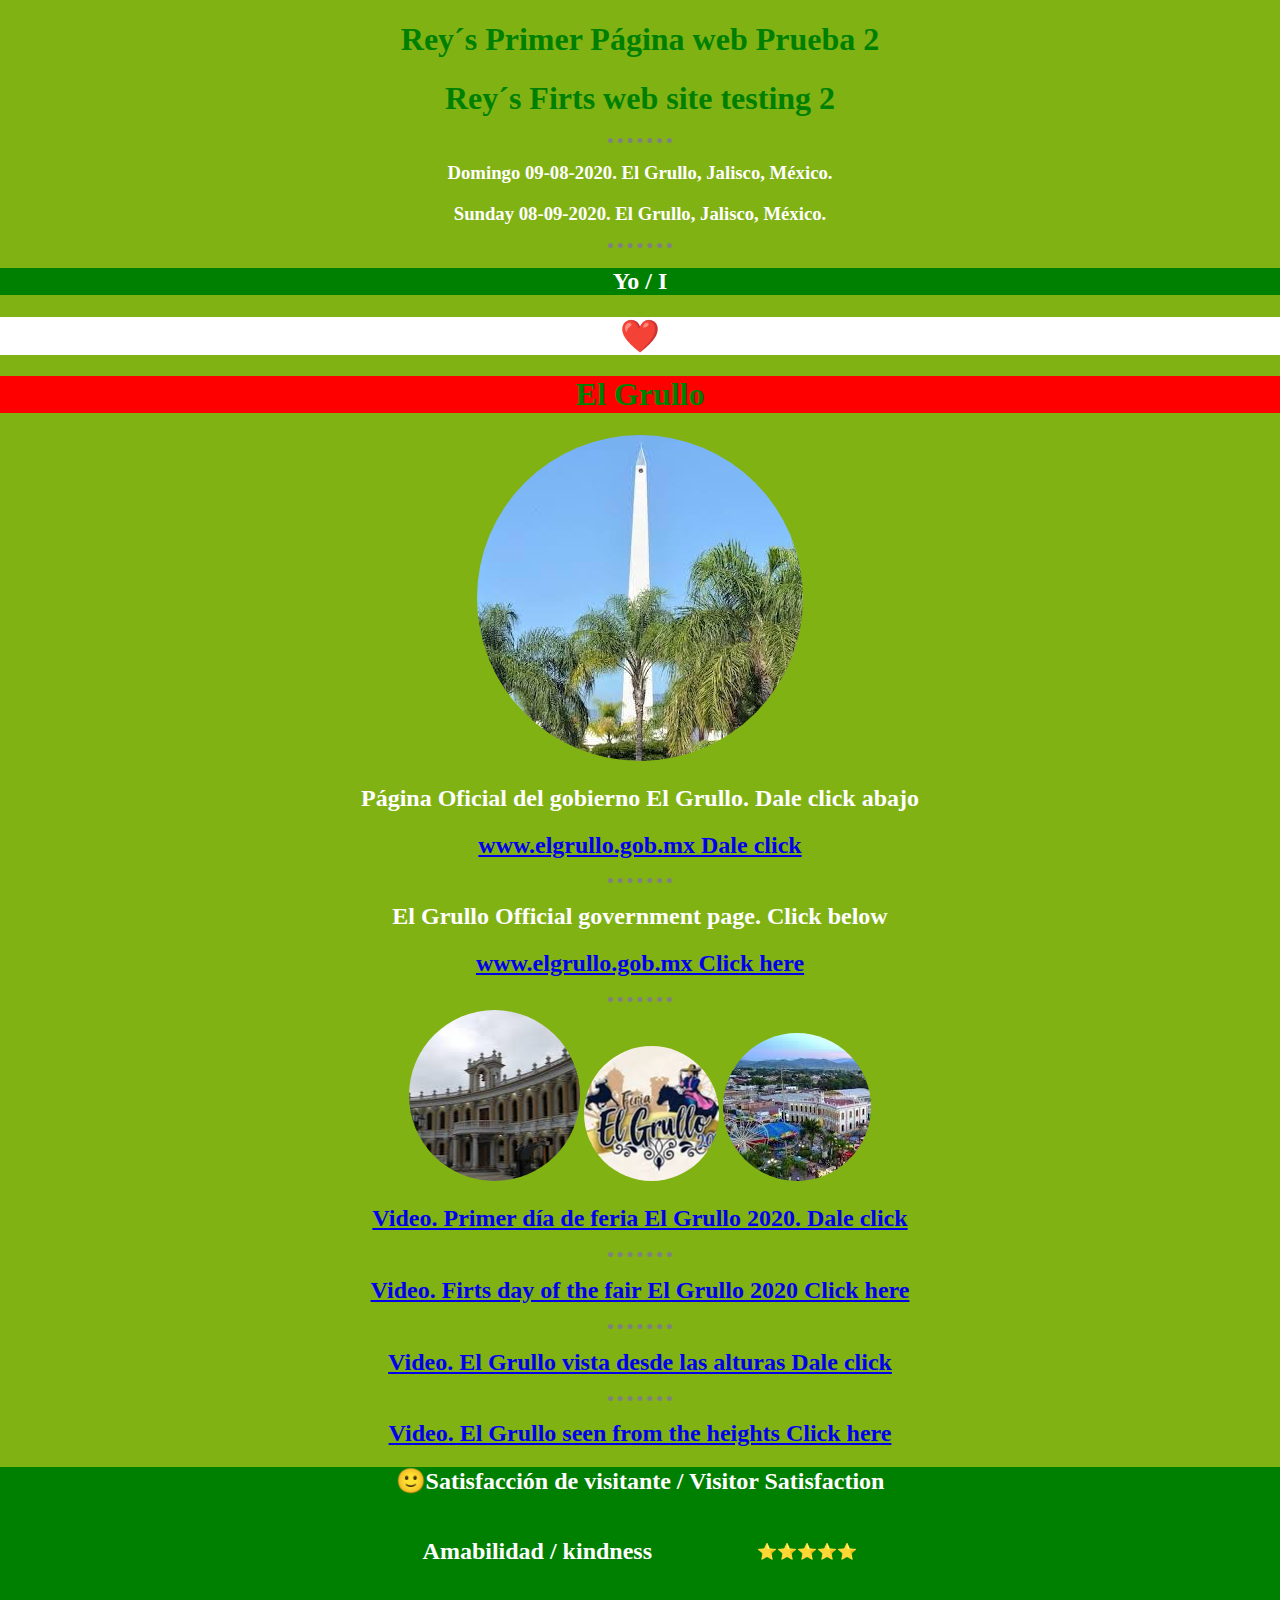
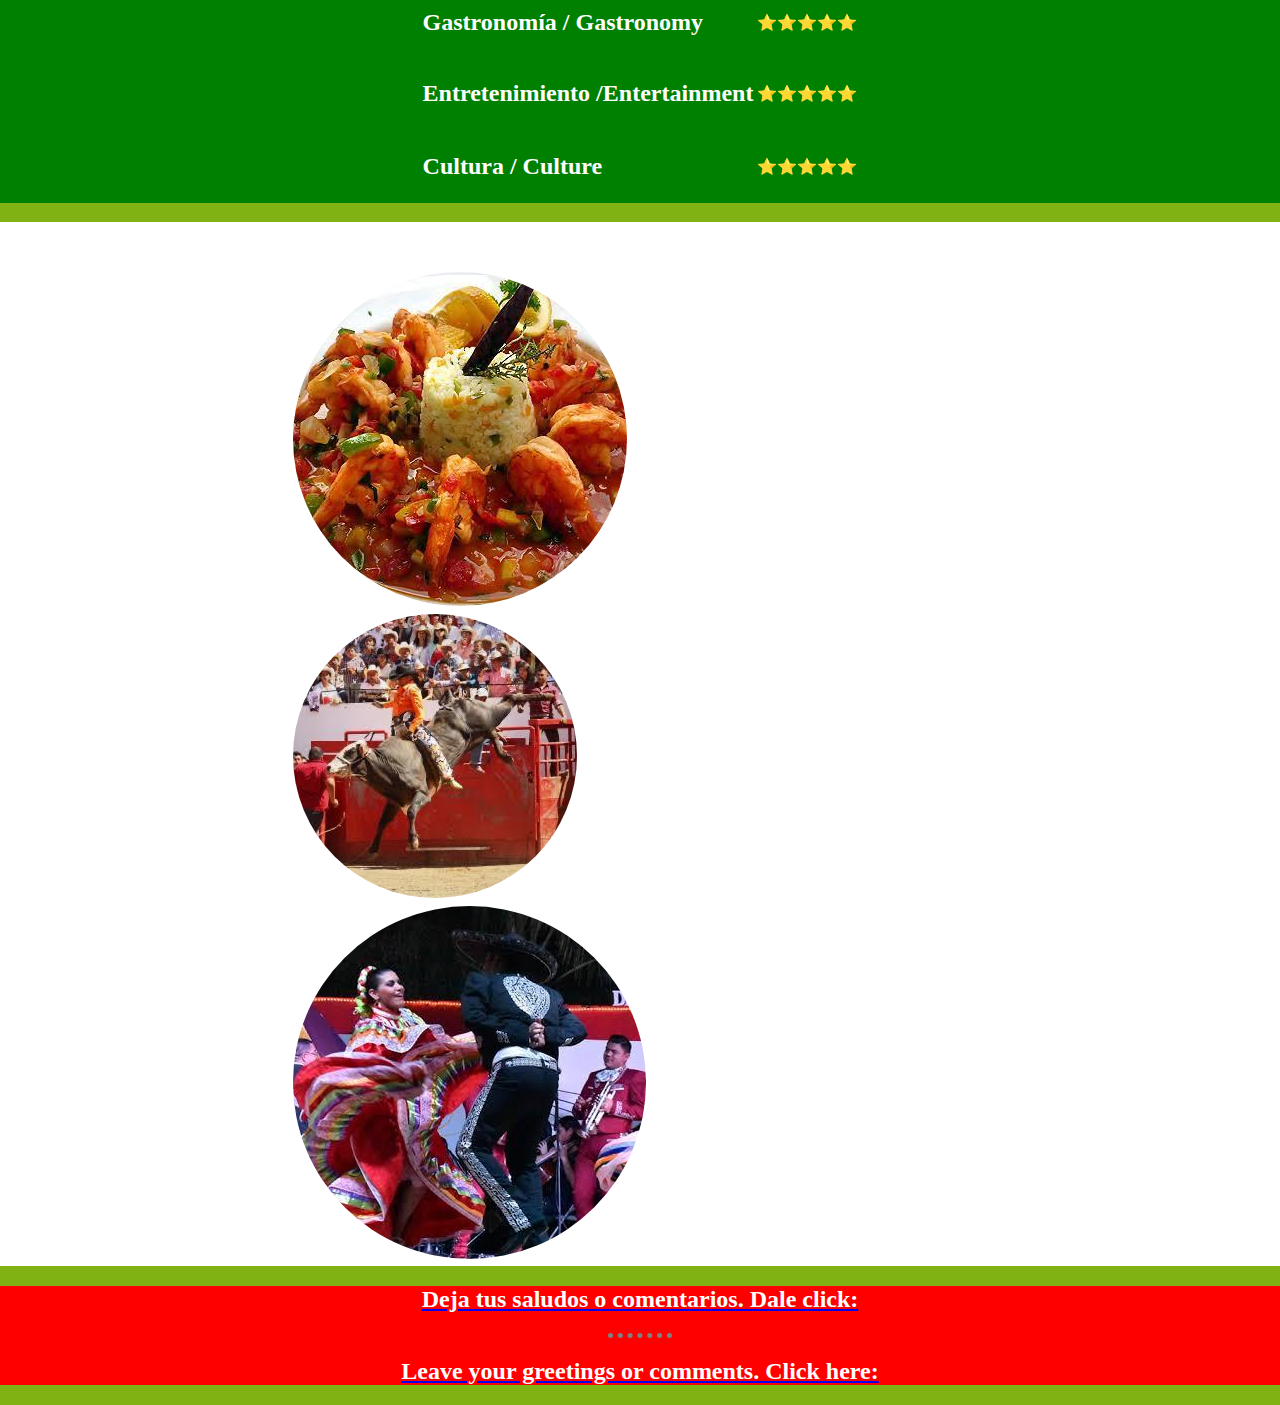
==== index.html @ 21946b1b "Update index.html" ====
<!DOCTYPE html>
<html lang="en" dir="ltr">
<head>
  <meta charset="utf-8">
    <title>ℛey´s Firts web Site</title>
  <link rel="stylesheet" href="CSS\styles.css">

</head>
<body>

  <center>
    <h1>Rey´s Primer Página web Prueba 2</h1>
    <h1>Rey´s Firts web site testing 2</h1>
  </center>
<hr>
<center>
  <p><h3>Domingo 09-08-2020. El Grullo, Jalisco, México.<span class=""></span></h3></p>
<p><h3>Sunday 08-09-2020. El Grullo, Jalisco, México.<span class=""></span></h3></p>

<hr />
<div class="YO" alt="YO">
  <h2>Yo / I</h2>
</div>
<div class="LOVE" alt="LOVE">
  <h1>❤️</h1>
</div>
<div class="GRULLO" alt="GRULLO">
  <h1>El Grullo</h1>
</div>
</center>
<center>



<img src="obelisco circulo.png" alt="El Grullo">
</center>

<center>


<h2>Página Oficial del gobierno El Grullo. Dale click abajo</h2>
  <h2><a href="https://elgrullo.gob.mx/">www.elgrullo.gob.mx Dale click</a></h2>
<hr />

  <h2>El Grullo Official government page. Click below</h2>
    <h2><a href="https://elgrullo.gob.mx/">www.elgrullo.gob.mx Click here</a></h2>
    <hr />
  </center>
    <center>
      <img class="obelisco"src="presidencia circulo.png" alt="obelisco-img">
      <img class="feria"src="feria el grullo circulo.png" alt="feria-img">
<img class="alturas"src="alturas.png" alt="alturas-img">
    </center>
<center>
  <h2><a href="Primer día de Feria El Grullo 2020.html">Video. Primer día de feria El Grullo 2020. Dale click</a></h2>
  <hr>
  <h2><a href="Primer día de Feria El Grullo 2020.html">Video. Firts day of the fair El Grullo 2020 Click here</a></h2>
</center>
  <hr />
  <center>
<h2><a href="El Grullo vista desde las alturas.html">Video. El Grullo vista desde las alturas Dale click</a></h2>
<hr>
<h2><a href="El Grullo vista desde las alturas.html">Video. El Grullo seen from the heights Click here</a></h2>


<div class="VISITA" alt="VISITA">
</table>

<h2>🙂Satisfacción de visitante / Visitor Satisfaction</h2>
<table cellspacin= "20">
<tr>
  <td><h2><strong>Amabilidad / kindness</strong></h2></td>
  <td>⭐⭐⭐⭐⭐</td>
</tr>
<tr>
  <td><h2><strong>Gastronomía / Gastronomy</strong></h2></td>
  <td>⭐⭐⭐⭐⭐</td>
</tr>
<tr>
  <td><h2><strong>Entretenimiento /Entertainment</strong></h2></td>
  <td>⭐⭐⭐⭐⭐</td>
  <tr>
    <tr>
  <td><h2><strong>Cultura / Culture</strong></h2></td>
  <td>⭐⭐⭐⭐⭐</td>
</tr>
</table>

</div>
<div class="GUSTO" alt="GUSTO">
      <h2>A ti que te gusta de El Grullo? What do you like about El Grullo?</h2>
      <table cellspacin="20">
        <tr>
          <td><img class="obelisco"src="camaron circulo.png" alt="feria-img"></td>
          <td><h2><strong>Gastronomía / Gastronomy</strong></h2></td>
        </tr>
        <tr>
          <td><img class="feria"src="jaripeo circulo.png" alt="alturas-img"></td>
          <td><h2><strong>Entretenimiento / Entertainment</strong></h2></td>
        </tr>
            <tr>
          <td><img class="alturas"src="cultura circulo.png" alt="alturas-img"></td>
          <td><h2><strong>Cultura / Culture</strong></h2></td>
        </tr>
      </table>

      </div>
<div class="CONTACTO" alt="CONTACTO">
      <a href="contacto.html"><h2>Deja tus saludos o comentarios. Dale click:</h2></a>
<hr>
<a href="contacto.html"><h2>Leave your greetings or comments. Click here:</h2></a>
</hr>
</center>
  </div>
</body>

</html>
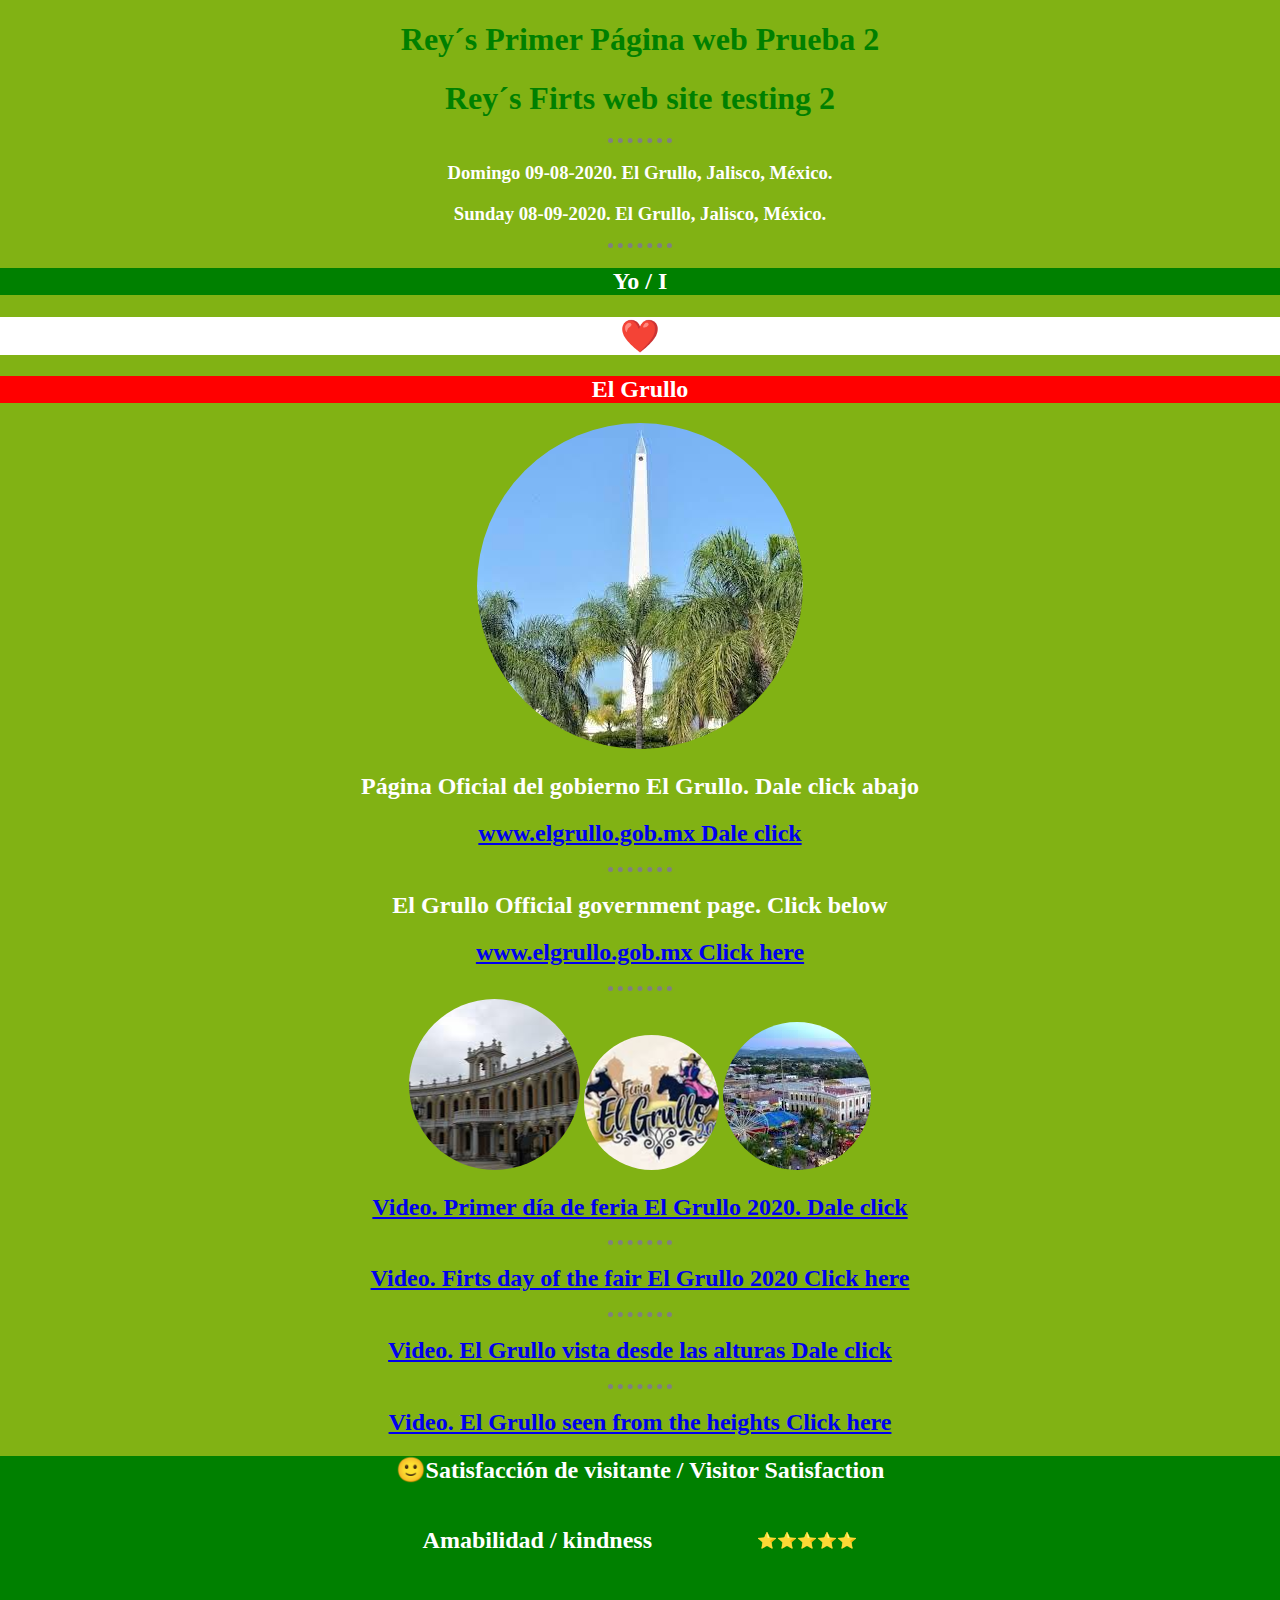
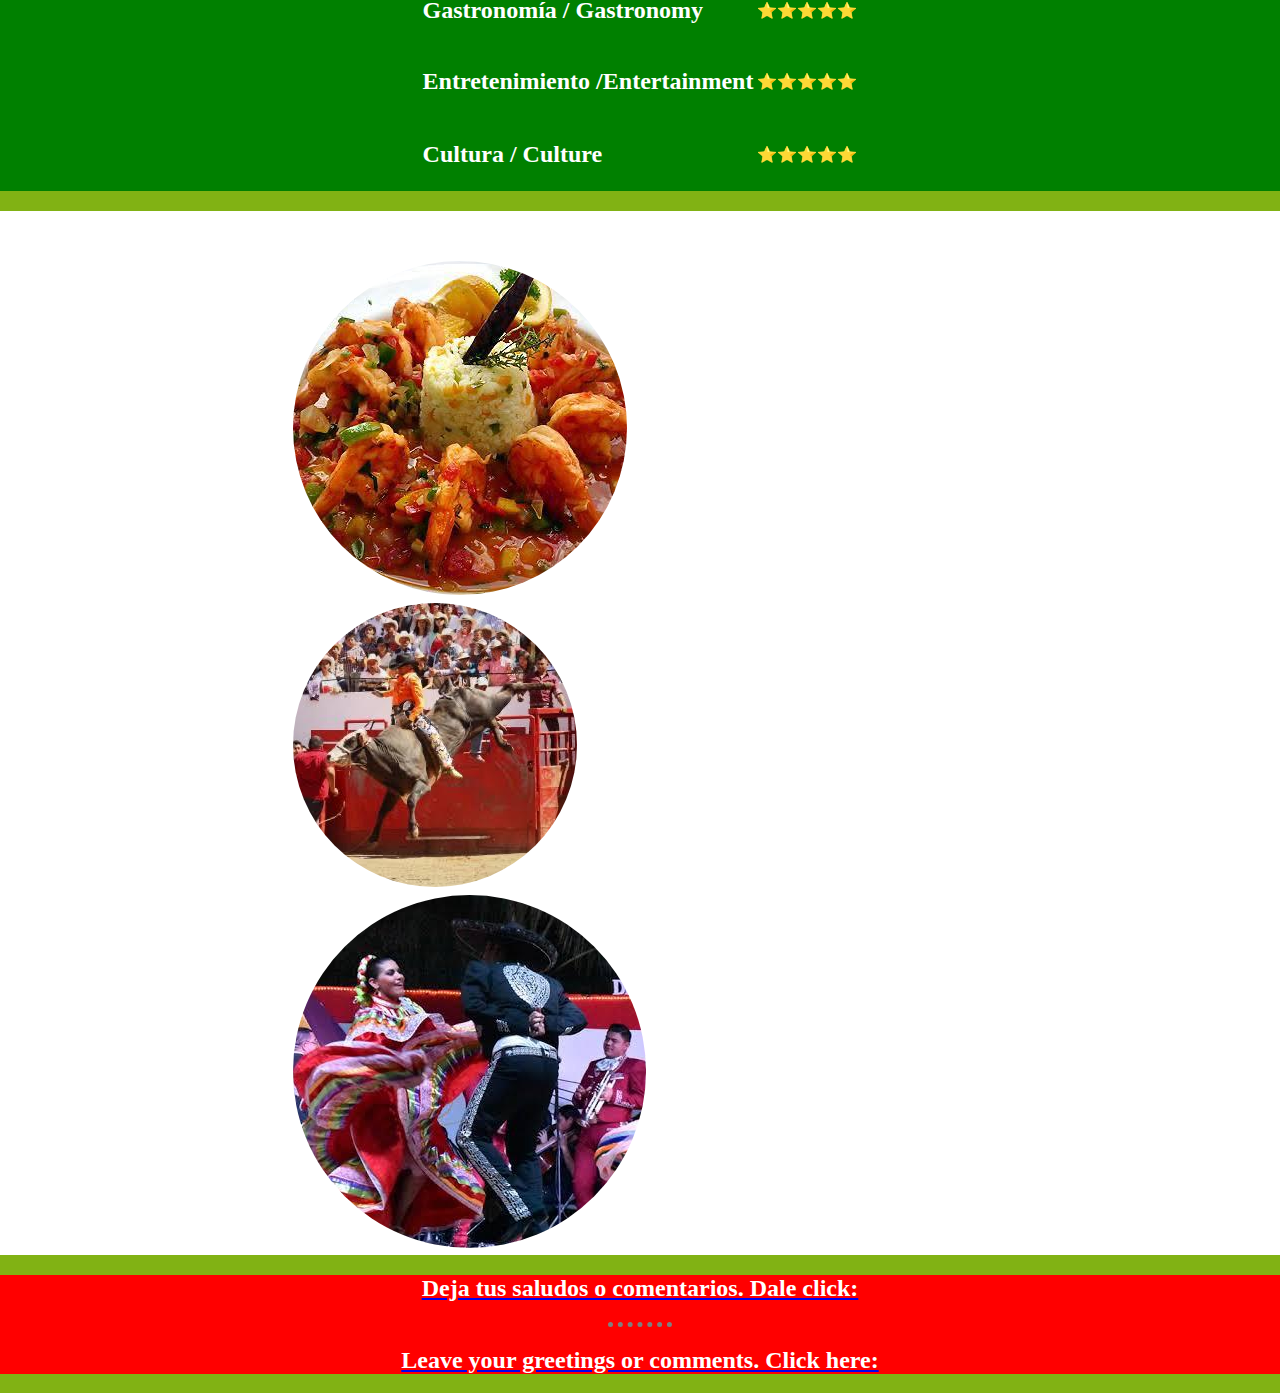
==== commit 83d1a666: "Update index.html" ====
--- a/index.html
+++ b/index.html
@@ -25,7 +25,7 @@
   <h1>❤️</h1>
 </div>
 <div class="GRULLO" alt="GRULLO">
-  <h1>El Grullo</h1>
+  <h2>El Grullo</h2>
 </div>
 </center>
 <center>
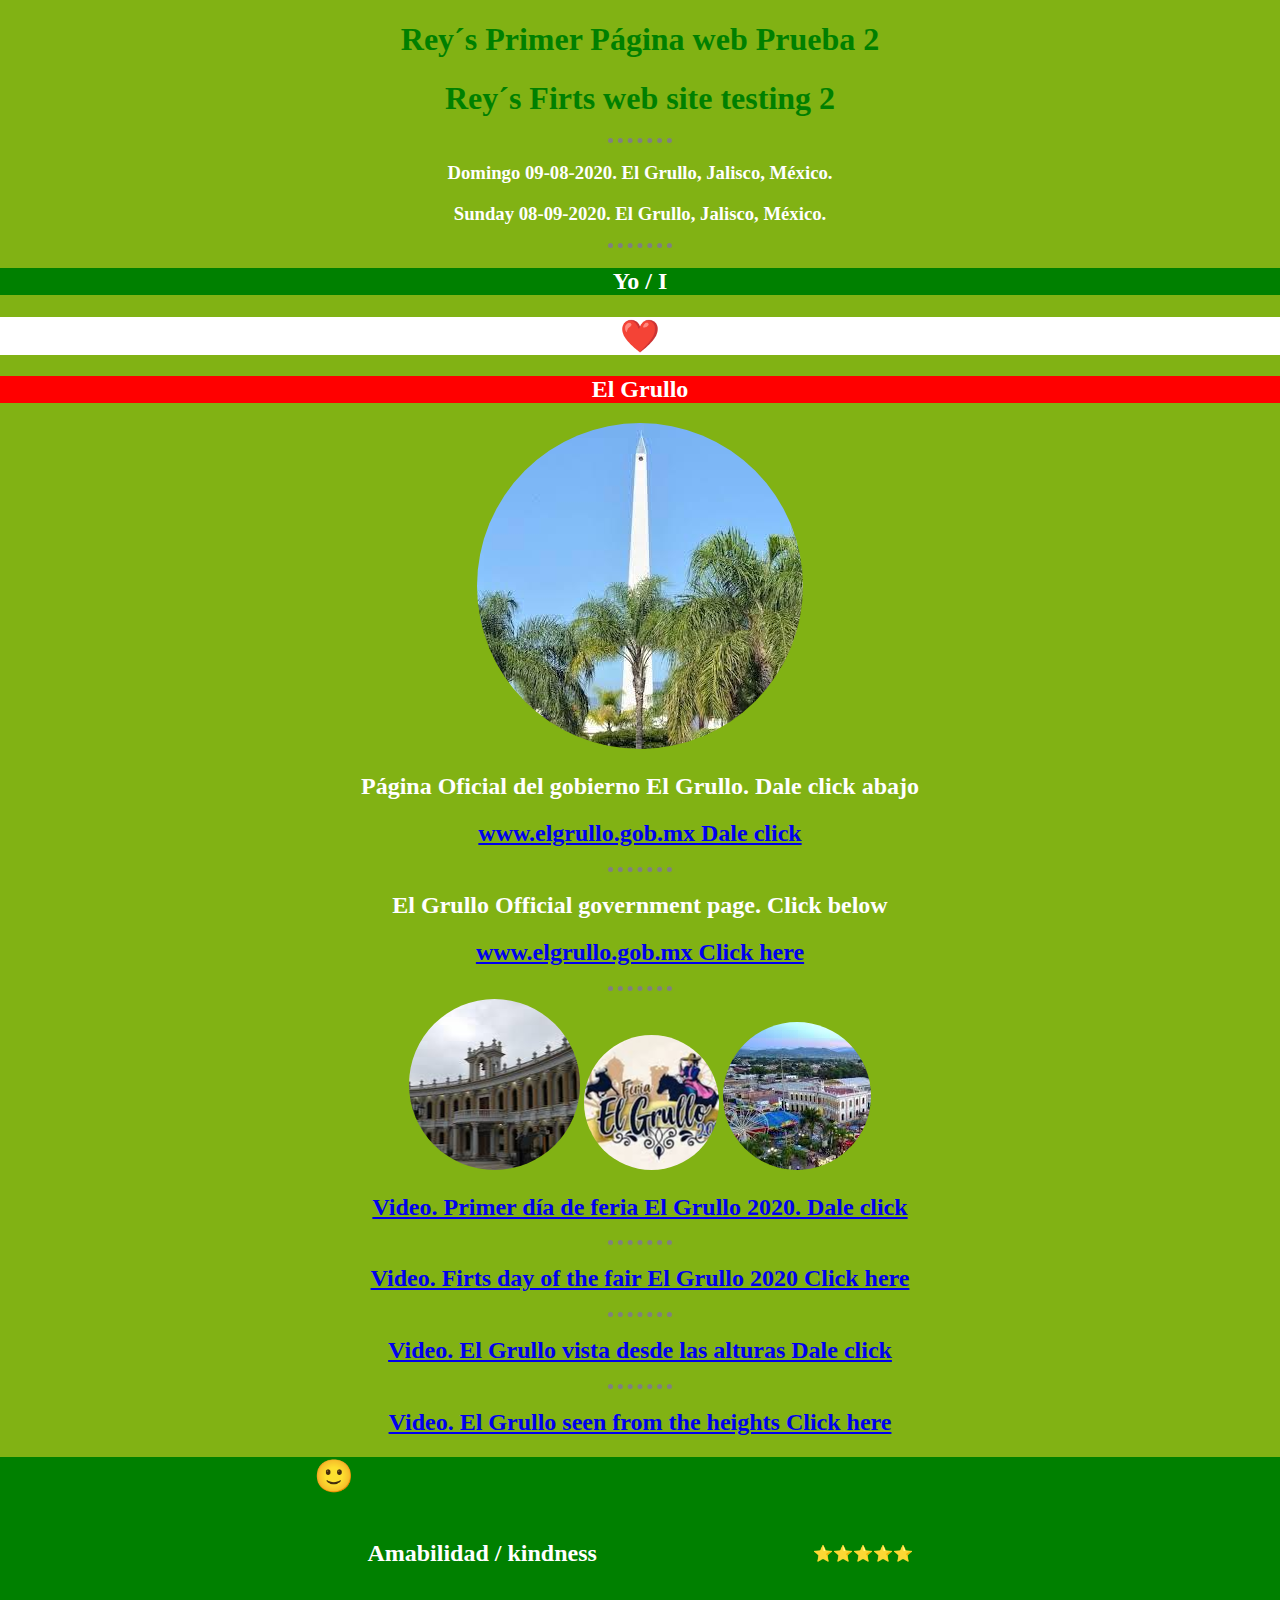
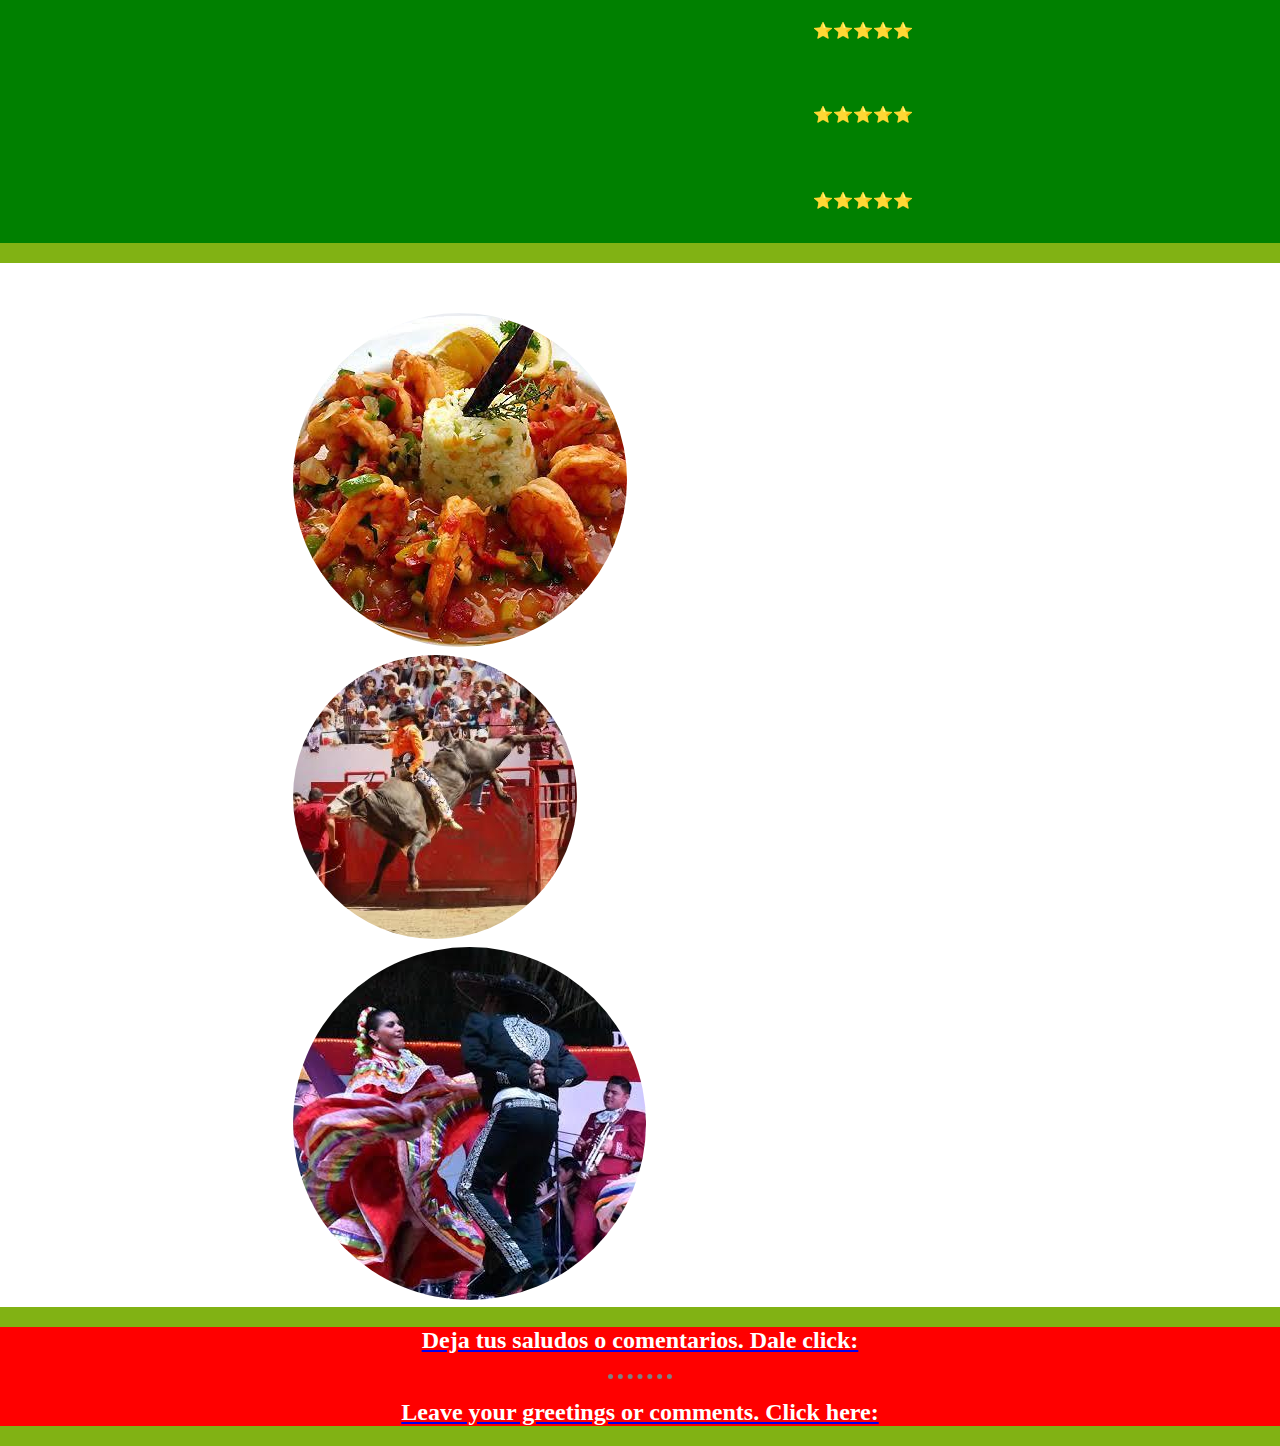
==== commit 18f6f6ef: "Update index.html" ====
--- a/index.html
+++ b/index.html
@@ -66,22 +66,22 @@
 <div class="VISITA" alt="VISITA">
 </table>
 
-<h2>🙂Satisfacción de visitante / Visitor Satisfaction</h2>
+<h1>🙂Satisfacción de visitante / Visitor Satisfaction</h1>
 <table cellspacin= "20">
 <tr>
   <td><h2><strong>Amabilidad / kindness</strong></h2></td>
   <td>⭐⭐⭐⭐⭐</td>
 </tr>
 <tr>
-  <td><h2><strong>Gastronomía / Gastronomy</strong></h2></td>
+  <td><h1><strong>Gastronomía / Gastronomy</strong></h1></td>
   <td>⭐⭐⭐⭐⭐</td>
 </tr>
 <tr>
-  <td><h2><strong>Entretenimiento /Entertainment</strong></h2></td>
+  <td><h1><strong>Entretenimiento /Entertainment</strong></h1></td>
   <td>⭐⭐⭐⭐⭐</td>
   <tr>
     <tr>
-  <td><h2><strong>Cultura / Culture</strong></h2></td>
+  <td><h1><strong>Cultura / Culture</strong></h1></td>
   <td>⭐⭐⭐⭐⭐</td>
 </tr>
 </table>
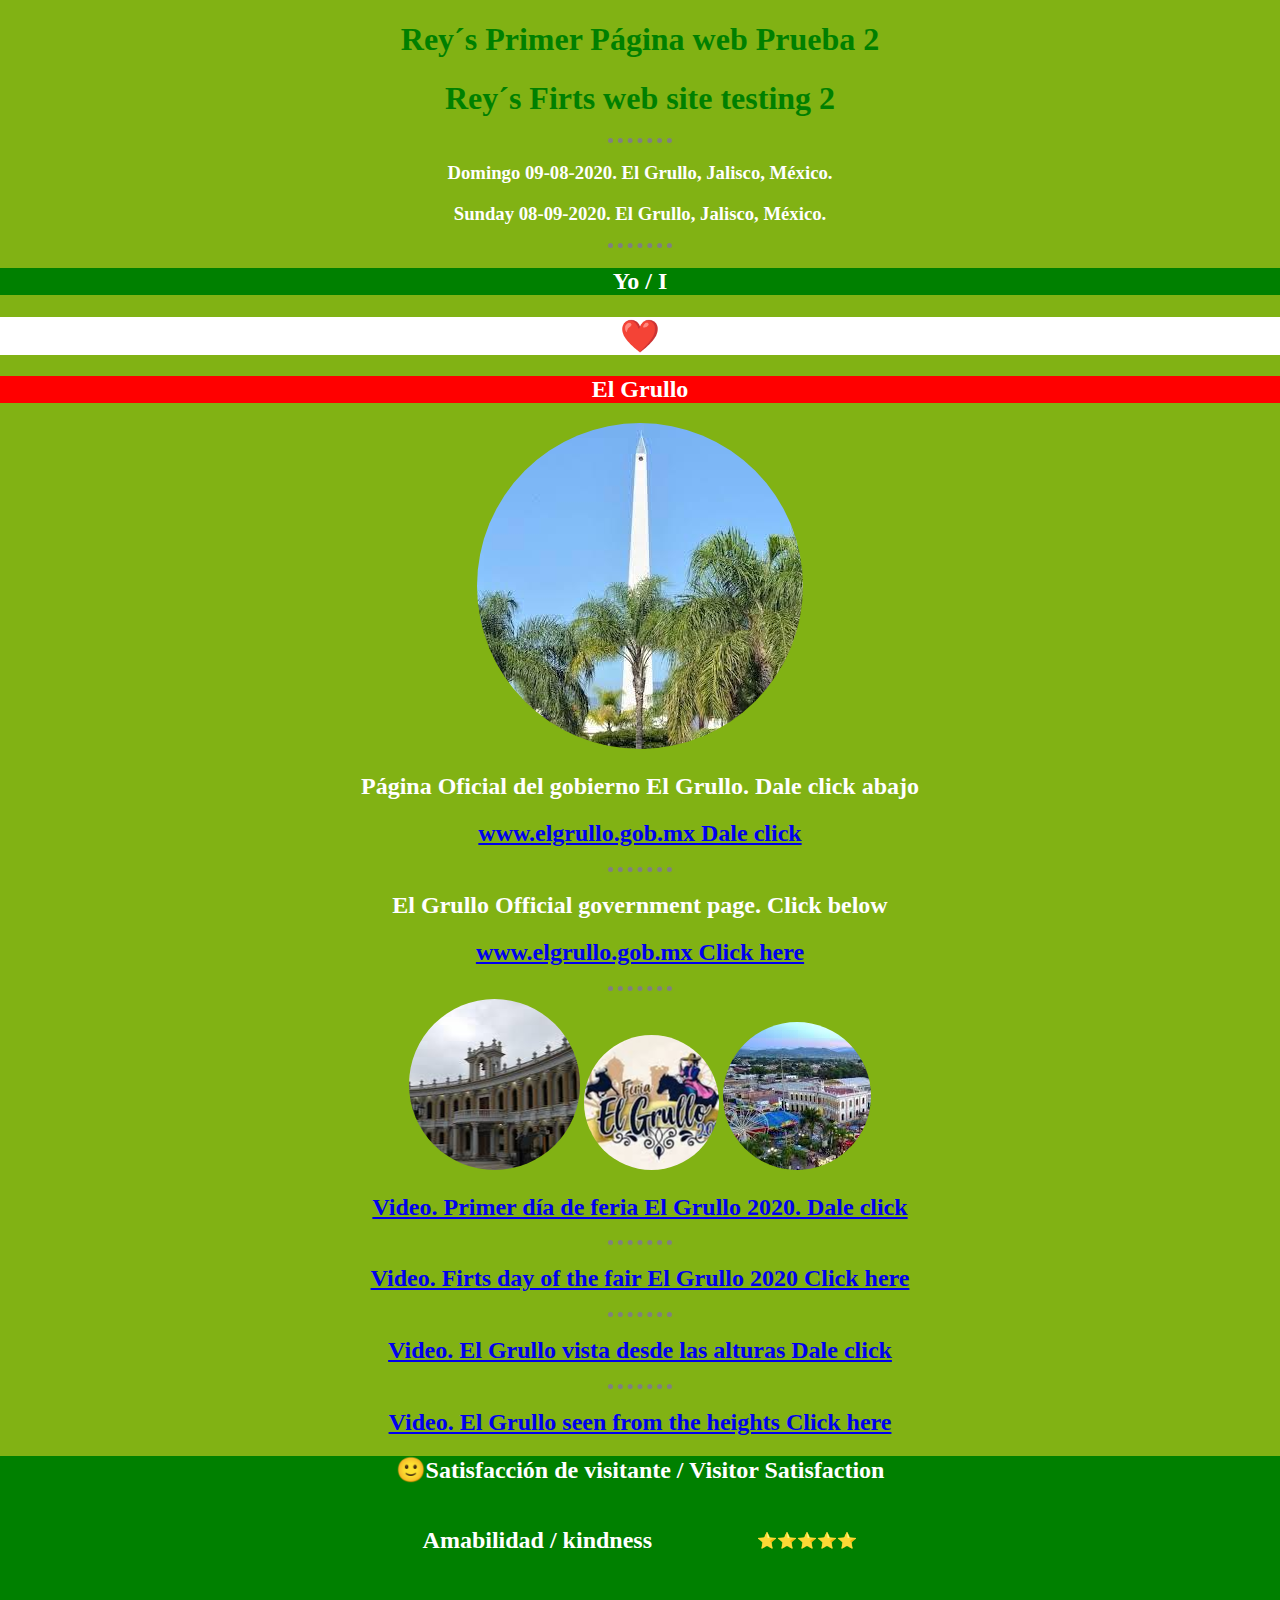
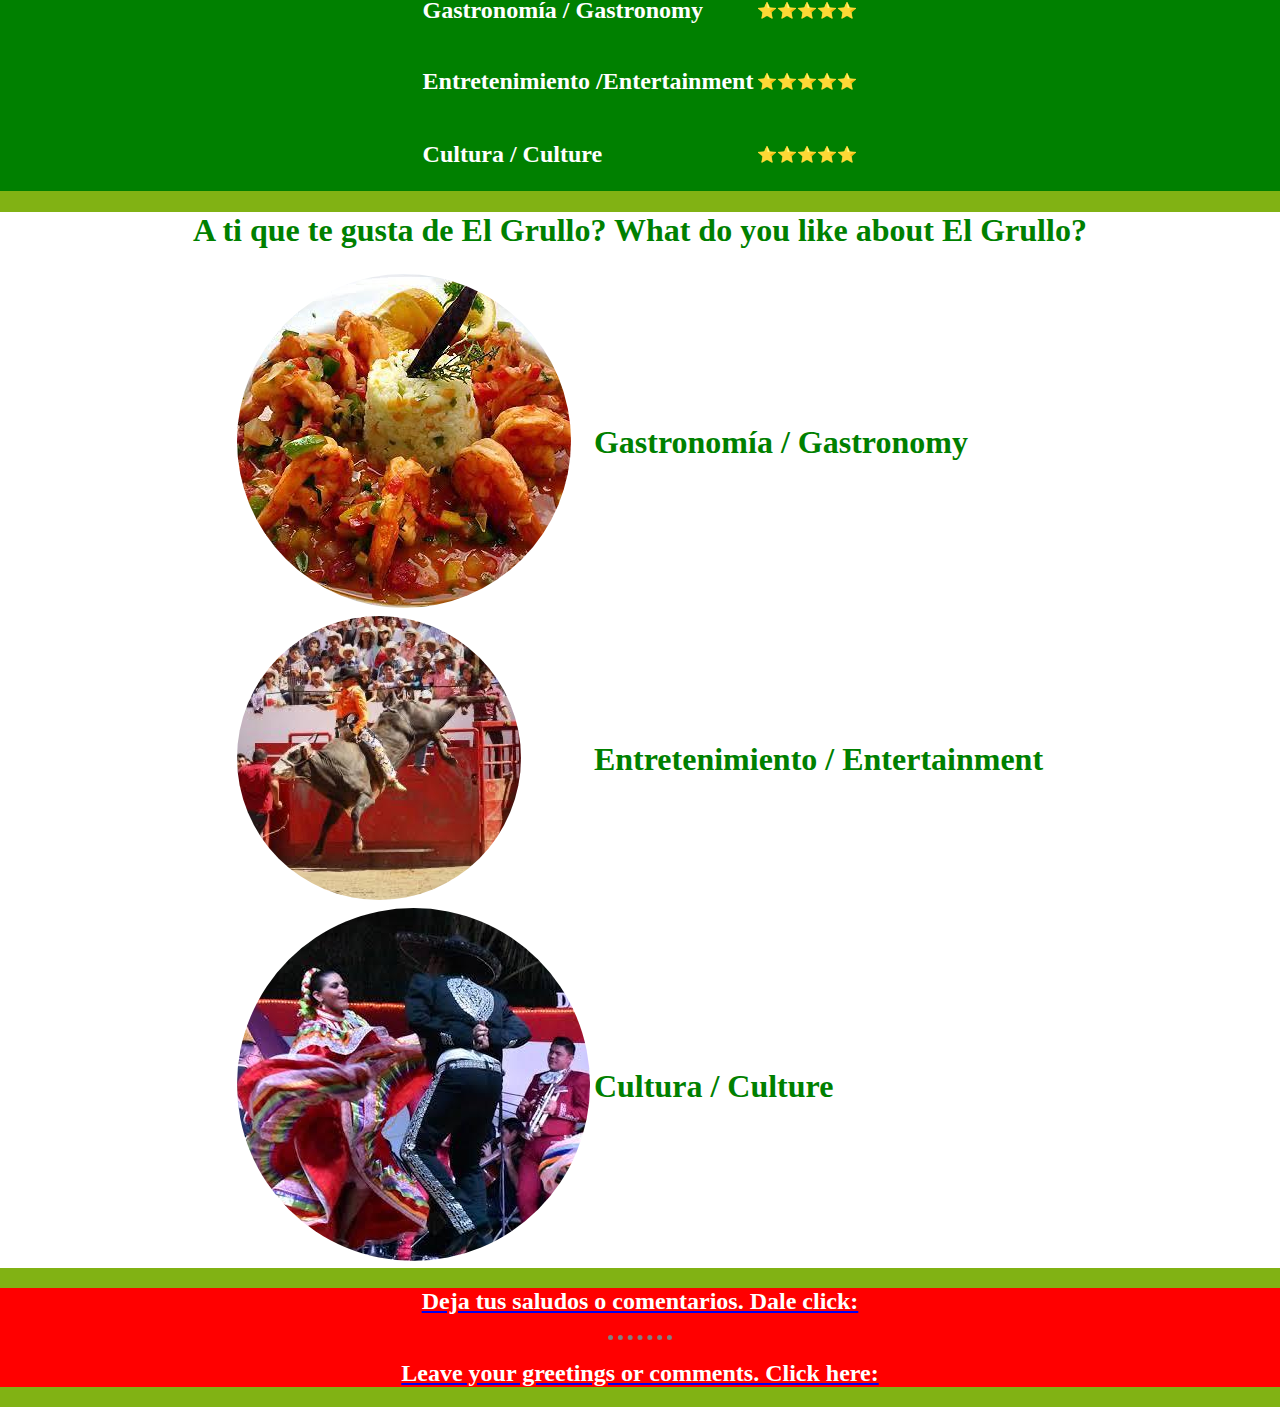
==== commit 4debbef5: "Update index.html" ====
--- a/index.html
+++ b/index.html
@@ -66,41 +66,41 @@
 <div class="VISITA" alt="VISITA">
 </table>
 
-<h1>🙂Satisfacción de visitante / Visitor Satisfaction</h1>
+<h2>🙂Satisfacción de visitante / Visitor Satisfaction</h2>
 <table cellspacin= "20">
 <tr>
   <td><h2><strong>Amabilidad / kindness</strong></h2></td>
   <td>⭐⭐⭐⭐⭐</td>
 </tr>
 <tr>
-  <td><h1><strong>Gastronomía / Gastronomy</strong></h1></td>
+  <td><h2><strong>Gastronomía / Gastronomy</strong></h2></td>
   <td>⭐⭐⭐⭐⭐</td>
 </tr>
 <tr>
-  <td><h1><strong>Entretenimiento /Entertainment</strong></h1></td>
+  <td><h2><strong>Entretenimiento /Entertainment</strong></h2></td>
   <td>⭐⭐⭐⭐⭐</td>
   <tr>
     <tr>
-  <td><h1><strong>Cultura / Culture</strong></h1></td>
+  <td><h2><strong>Cultura / Culture</strong></h2></td>
   <td>⭐⭐⭐⭐⭐</td>
 </tr>
 </table>
 
 </div>
 <div class="GUSTO" alt="GUSTO">
-      <h2>A ti que te gusta de El Grullo? What do you like about El Grullo?</h2>
+      <h1>A ti que te gusta de El Grullo? What do you like about El Grullo?</h1>
       <table cellspacin="20">
         <tr>
           <td><img class="obelisco"src="camaron circulo.png" alt="feria-img"></td>
-          <td><h2><strong>Gastronomía / Gastronomy</strong></h2></td>
+          <td><h1><strong>Gastronomía / Gastronomy</strong></h1></td>
         </tr>
         <tr>
           <td><img class="feria"src="jaripeo circulo.png" alt="alturas-img"></td>
-          <td><h2><strong>Entretenimiento / Entertainment</strong></h2></td>
+          <td><h1><strong>Entretenimiento / Entertainment</strong></h1></td>
         </tr>
             <tr>
           <td><img class="alturas"src="cultura circulo.png" alt="alturas-img"></td>
-          <td><h2><strong>Cultura / Culture</strong></h2></td>
+          <td><h1><strong>Cultura / Culture</strong></h1></td>
         </tr>
       </table>
 
@@ -115,3 +115,4 @@
 </body>
 
 </html>
+
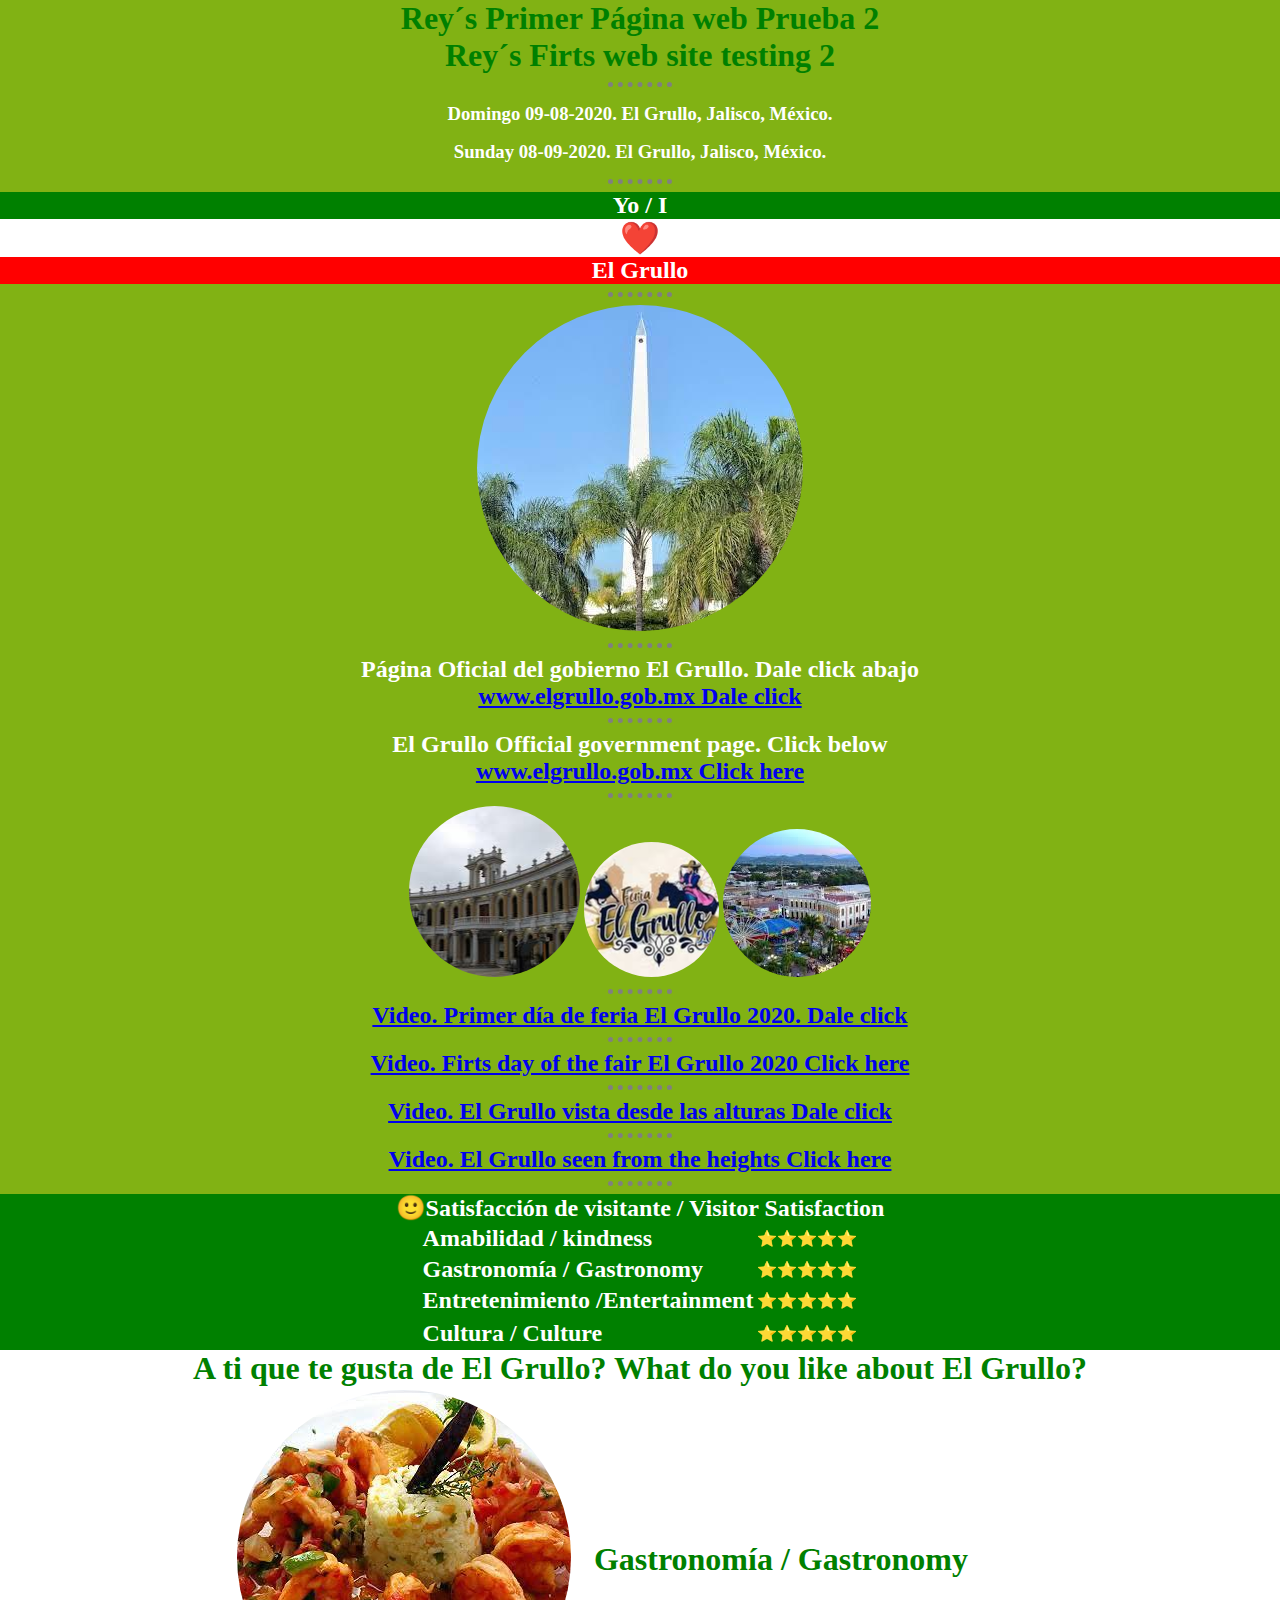
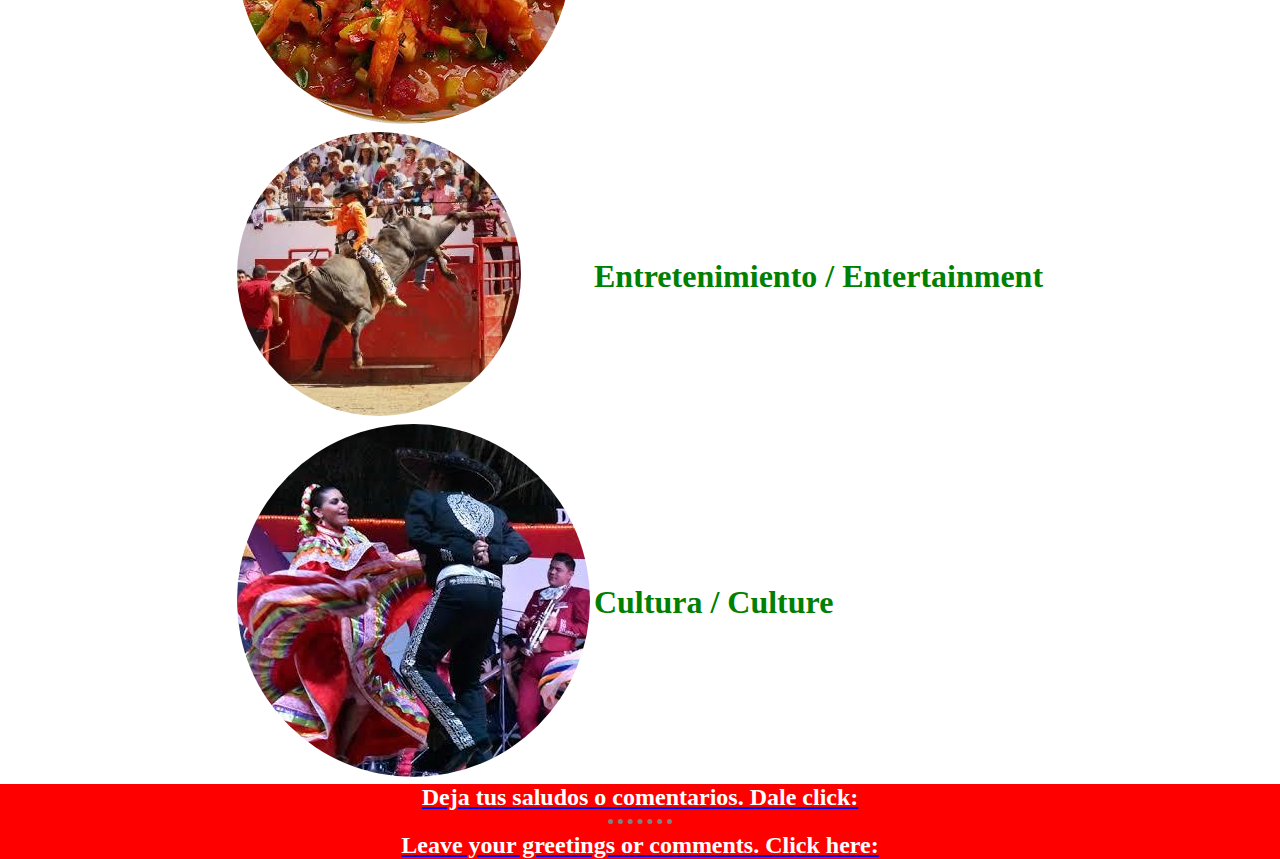
==== commit 57f7fd66: "Update index.html" ====
--- a/index.html
+++ b/index.html
@@ -1,118 +1,137 @@
 <!DOCTYPE html>
 <html lang="en" dir="ltr">
+
 <head>
   <meta charset="utf-8">
-    <title>ℛey´s Firts web Site</title>
+  <title>ℛey´s Firts web Site</title>
   <link rel="stylesheet" href="CSS\styles.css">
 
 </head>
+
 <body>
-
   <center>
     <h1>Rey´s Primer Página web Prueba 2</h1>
     <h1>Rey´s Firts web site testing 2</h1>
   </center>
-<hr>
-<center>
-  <p><h3>Domingo 09-08-2020. El Grullo, Jalisco, México.<span class=""></span></h3></p>
-<p><h3>Sunday 08-09-2020. El Grullo, Jalisco, México.<span class=""></span></h3></p>
+  <hr>
+  <center>
+    <p>
+    <h3>Domingo 09-08-2020. El Grullo, Jalisco, México.<span class=""></span></h3>
+    </p>
+    <p>
+    <h3>Sunday 08-09-2020. El Grullo, Jalisco, México.<span class=""></span></h3>
+    </p>
+    <hr />
+    <div class="YO" alt="YO">
+      <h2>Yo / I</h2>
+    </div>
+    <div class="LOVE" alt="LOVE">
+      <h1>❤️</h1>
+    </div>
+    <div class="GRULLO" alt="GRULLO">
+      <h2>El Grullo</h2>
+    </div>
+    <hr />
+  </center>
+  <center>
+    <img src="obelisco circulo.png" alt="El Grullo">
+    <hr />
+  </center>
 
-<hr />
-<div class="YO" alt="YO">
-  <h2>Yo / I</h2>
-</div>
-<div class="LOVE" alt="LOVE">
-  <h1>❤️</h1>
-</div>
-<div class="GRULLO" alt="GRULLO">
-  <h2>El Grullo</h2>
-</div>
-</center>
-<center>
+  <center>
 
 
+    <h2>Página Oficial del gobierno El Grullo. Dale click abajo</h2>
+    <h2><a href="https://elgrullo.gob.mx/">www.elgrullo.gob.mx Dale click</a></h2>
+    <hr />
 
-<img src="obelisco circulo.png" alt="El Grullo">
-</center>
-
-<center>
-
-
-<h2>Página Oficial del gobierno El Grullo. Dale click abajo</h2>
-  <h2><a href="https://elgrullo.gob.mx/">www.elgrullo.gob.mx Dale click</a></h2>
-<hr />
-
-  <h2>El Grullo Official government page. Click below</h2>
+    <h2>El Grullo Official government page. Click below</h2>
     <h2><a href="https://elgrullo.gob.mx/">www.elgrullo.gob.mx Click here</a></h2>
     <hr />
   </center>
-    <center>
-      <img class="obelisco"src="presidencia circulo.png" alt="obelisco-img">
-      <img class="feria"src="feria el grullo circulo.png" alt="feria-img">
-<img class="alturas"src="alturas.png" alt="alturas-img">
-    </center>
-<center>
-  <h2><a href="Primer día de Feria El Grullo 2020.html">Video. Primer día de feria El Grullo 2020. Dale click</a></h2>
-  <hr>
-  <h2><a href="Primer día de Feria El Grullo 2020.html">Video. Firts day of the fair El Grullo 2020 Click here</a></h2>
-</center>
+  <center>
+    <img class="obelisco" src="presidencia circulo.png" alt="obelisco-img">
+    <img class="feria" src="feria el grullo circulo.png" alt="feria-img">
+    <img class="alturas" src="alturas.png" alt="alturas-img">
+    <hr />
+  </center>
+  <center>
+    <h2><a href="Primer día de Feria El Grullo 2020.html">Video. Primer día de feria El Grullo 2020. Dale click</a></h2>
+    <hr>
+    <h2><a href="Primer día de Feria El Grullo 2020.html">Video. Firts day of the fair El Grullo 2020 Click here</a></h2>
+  </center>
   <hr />
   <center>
-<h2><a href="El Grullo vista desde las alturas.html">Video. El Grullo vista desde las alturas Dale click</a></h2>
-<hr>
-<h2><a href="El Grullo vista desde las alturas.html">Video. El Grullo seen from the heights Click here</a></h2>
+    <h2><a href="El Grullo vista desde las alturas.html">Video. El Grullo vista desde las alturas Dale click</a></h2>
+    <hr>
+    <h2><a href="El Grullo vista desde las alturas.html">Video. El Grullo seen from the heights Click here</a></h2>
+    <hr />
 
+    <div class="VISITA" alt="VISITA">
+      </table>
 
-<div class="VISITA" alt="VISITA">
-</table>
-
-<h2>🙂Satisfacción de visitante / Visitor Satisfaction</h2>
-<table cellspacin= "20">
-<tr>
-  <td><h2><strong>Amabilidad / kindness</strong></h2></td>
-  <td>⭐⭐⭐⭐⭐</td>
-</tr>
-<tr>
-  <td><h2><strong>Gastronomía / Gastronomy</strong></h2></td>
-  <td>⭐⭐⭐⭐⭐</td>
-</tr>
-<tr>
-  <td><h2><strong>Entretenimiento /Entertainment</strong></h2></td>
-  <td>⭐⭐⭐⭐⭐</td>
-  <tr>
-    <tr>
-  <td><h2><strong>Cultura / Culture</strong></h2></td>
-  <td>⭐⭐⭐⭐⭐</td>
-</tr>
-</table>
-
-</div>
-<div class="GUSTO" alt="GUSTO">
+      <h2>🙂Satisfacción de visitante / Visitor Satisfaction</h2>
+      <table cellspacin="20">
+        <tr>
+          <td>
+            <h2><strong>Amabilidad / kindness</strong></h2>
+          </td>
+          <td>⭐⭐⭐⭐⭐</td>
+        </tr>
+        <tr>
+          <td>
+            <h2><strong>Gastronomía / Gastronomy</strong></h2>
+          </td>
+          <td>⭐⭐⭐⭐⭐</td>
+        </tr>
+        <tr>
+          <td>
+            <h2><strong>Entretenimiento /Entertainment</strong></h2>
+          </td>
+          <td>⭐⭐⭐⭐⭐</td>
+        <tr>
+        <tr>
+          <td>
+            <h2><strong>Cultura / Culture</strong></h2>
+          </td>
+          <td>⭐⭐⭐⭐⭐</td>
+        </tr>
+      </table>
+    </div>
+    <div class="GUSTO" alt="GUSTO">
       <h1>A ti que te gusta de El Grullo? What do you like about El Grullo?</h1>
       <table cellspacin="20">
         <tr>
-          <td><img class="obelisco"src="camaron circulo.png" alt="feria-img"></td>
-          <td><h1><strong>Gastronomía / Gastronomy</strong></h1></td>
+          <td><img class="obelisco" src="camaron circulo.png" alt="feria-img"></td>
+          <td>
+            <h1><strong>Gastronomía / Gastronomy</strong></h1>
+          </td>
         </tr>
         <tr>
-          <td><img class="feria"src="jaripeo circulo.png" alt="alturas-img"></td>
-          <td><h1><strong>Entretenimiento / Entertainment</strong></h1></td>
+          <td><img class="feria" src="jaripeo circulo.png" alt="alturas-img"></td>
+          <td>
+            <h1><strong>Entretenimiento / Entertainment</strong></h1>
+          </td>
         </tr>
-            <tr>
-          <td><img class="alturas"src="cultura circulo.png" alt="alturas-img"></td>
-          <td><h1><strong>Cultura / Culture</strong></h1></td>
+        <tr>
+          <td><img class="alturas" src="cultura circulo.png" alt="alturas-img"></td>
+          <td>
+            <h1><strong>Cultura / Culture</strong></h1>
+          </td>
         </tr>
       </table>
-
-      </div>
-<div class="CONTACTO" alt="CONTACTO">
-      <a href="contacto.html"><h2>Deja tus saludos o comentarios. Dale click:</h2></a>
-<hr>
-<a href="contacto.html"><h2>Leave your greetings or comments. Click here:</h2></a>
-</hr>
-</center>
+    </div>
+    <div class="CONTACTO" alt="CONTACTO">
+      <a href="contacto.html">
+        <h2>Deja tus saludos o comentarios. Dale click:</h2>
+      </a>
+      <hr>
+      <a href="contacto.html">
+        <h2>Leave your greetings or comments. Click here:</h2>
+      </a>
+      </hr>
+  </center>
   </div>
 </body>
 
 </html>
-
